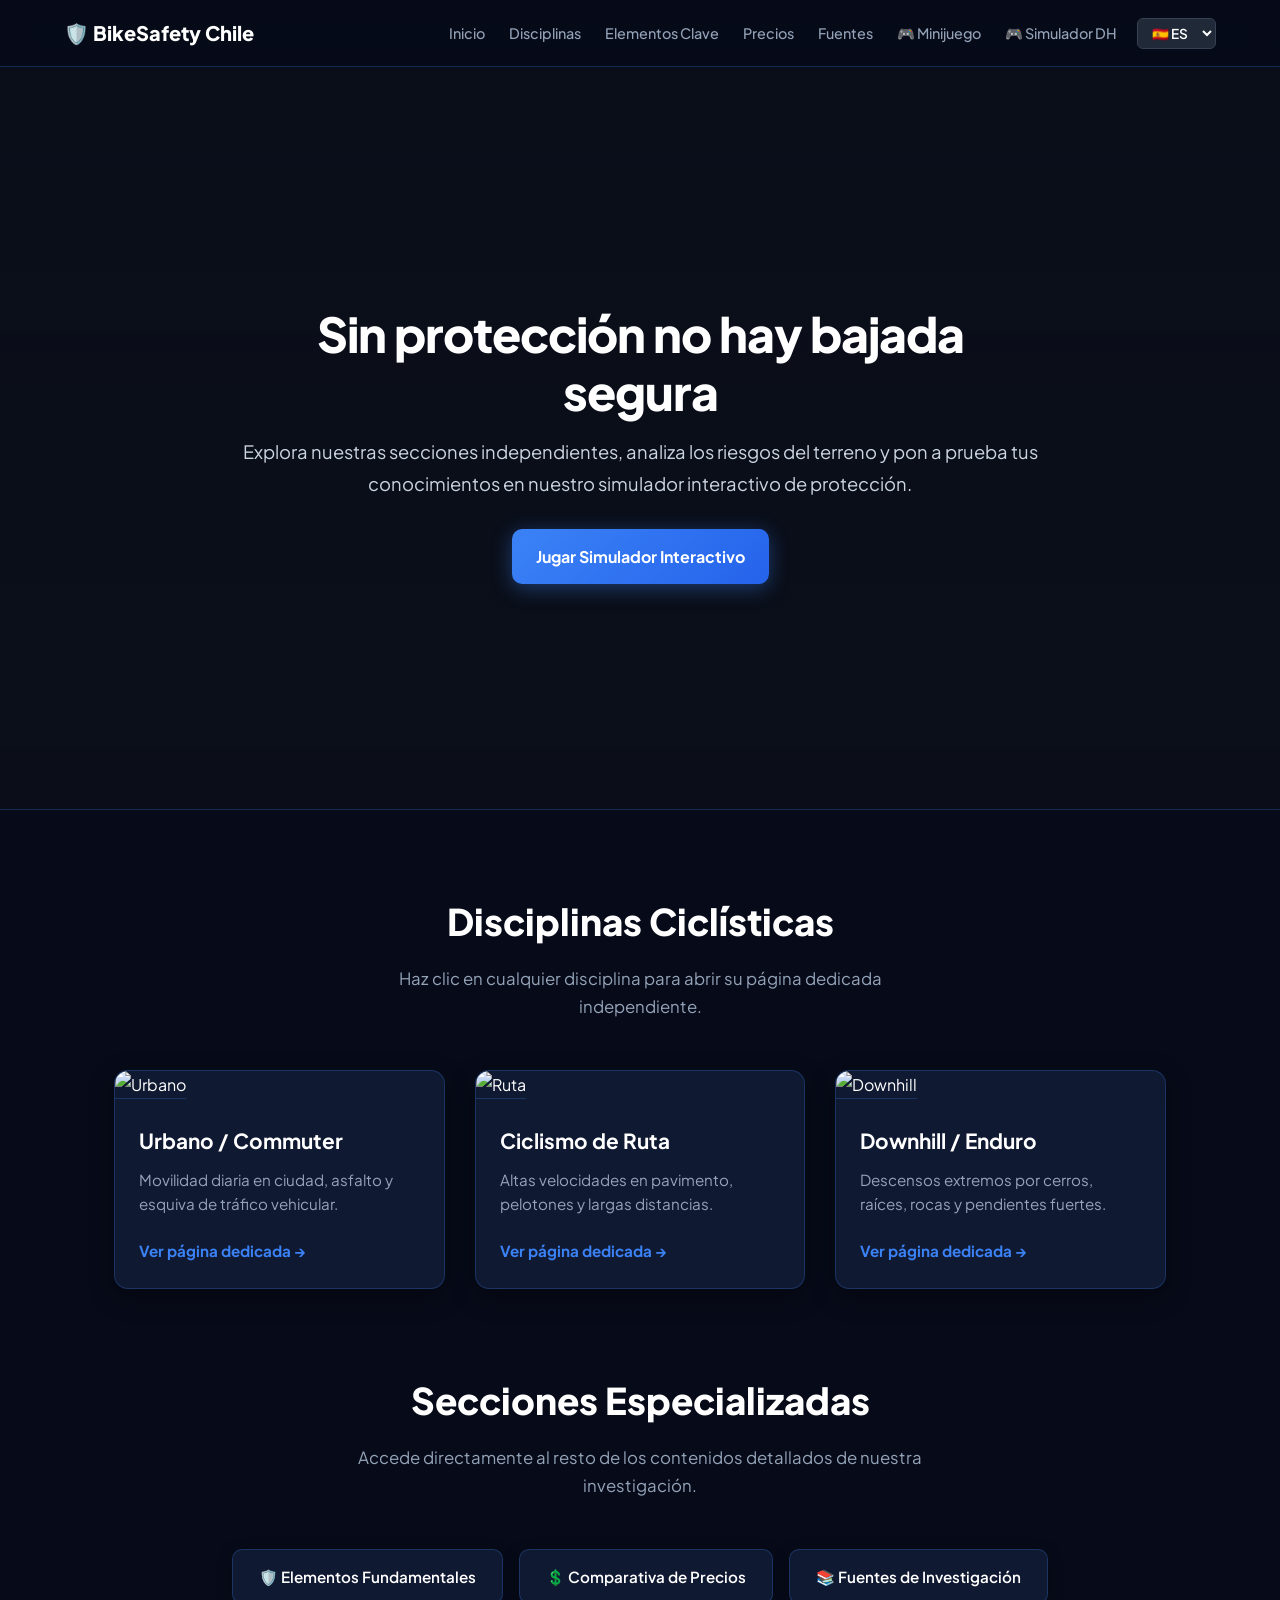
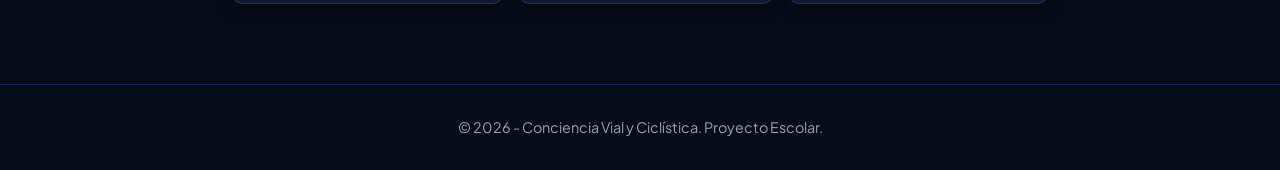
==== index.html @ a2f88ded "Update index.html" ====
<!DOCTYPE html>
<html lang="es">
<head>
    <meta charset="UTF-8">
    <meta name="viewport" content="width=device-width, initial-scale=1.0">
    <title data-i18n="index_meta_titulo">Seguridad sobre Ruedas | Inicio</title>
    <link rel="stylesheet" href="css/style.css">
    <style>
        .hero {
            background-image: linear-gradient(rgba(11, 15, 25, 0.7), rgba(11, 15, 25, 0.88)), url('IMG_6722.JPG');
            background-size: cover;
            background-position: center;
        }
        /* Estilo para el selector de idioma en el nav */
        .language-selector select {
            background: #1f2937;
            color: white;
            border: 1px solid #374151;
            padding: 5px 10px;
            border-radius: 6px;
            cursor: pointer;
            font-size: 0.85rem;
            font-weight: 600;
        }
        .nav-right {
            display: flex;
            align-items: center;
            gap: 20px;
        }
    </style>
</head>
<body>

    <header>
        <nav class="navbar">
            <div class="logo">🛡️ BikeSafety Chile</div>
            <div class="nav-right">
                <ul class="nav-links">
                    <li><a href="index.html" data-i18n="nav_inicio">Inicio</a></li>
                    <li><a href="#disciplinas-grid" data-i18n="nav_disciplinas">Disciplinas</a></li>
                    <li><a href="elementos.html" data-i18n="nav_elementos_clave">Elementos Clave</a></li>
                    <li><a href="precios.html" data-i18n="nav_precios">Precios</a></li>
                    <li><a href="fuentes.html" data-i18n="nav_fuentes">Fuentes</a></li>
                    <li><a href="juego.html" class="nav-game-btn" data-i18n="nav_minijuego">🎮 Minijuego</a></li>
                    <li><a href="simulador.html" data-i18n="nav_simulador">🎮 Simulador DH</a></li>
                </ul>
                <div class="language-selector">
                    <select id="select-idioma" onchange="cambiarIdioma(this.value)">
                        <option value="es">🇪🇸 ES</option>
                        <option value="en">🇬🇧 EN</option>
                    </select>
                </div>
            </div>
        </nav>
    </header>

    <section class="hero">
        <div class="hero-content">
            <h1 data-i18n="hero_titulo">Sin protección no hay bajada segura</h1>
            <p data-i18n="hero_desc">Explora nuestras secciones independientes, analiza los riesgos del terreno y pon a prueba tus conocimientos en nuestro simulador interactivo de protección.</p>
            <a href="juego.html" class="btn" data-i18n="hero_btn">Jugar Simulador Interactivo</a>
        </div>
    </section>

    <!-- Sección de Disciplinas con Enlaces a Páginas Externas -->
    <section id="disciplinas-grid" class="container">
        <h2 data-i18n="disc_seccion_titulo">Disciplinas Ciclísticas</h2>
        <p class="section-desc" data-i18n="disc_seccion_desc">Haz clic en cualquier disciplina para abrir su página dedicada independiente.</p>
        
        <div class="cards-grid">
            <a href="urbano.html" class="discipline-card-link">
                <div class="card">
                    <img src="https://images.unsplash.com/photo-1571068316344-75bc76f77890?auto=format&fit=crop&w=600&q=80" alt="Urbano">
                    <div class="card-info">
                        <h3 data-i18n="card_urbano_titulo">Urbano / Commuter</h3>
                        <p data-i18n="card_urbano_desc">Movilidad diaria en ciudad, asfalto y esquiva de tráfico vehicular.</p>
                        <span class="link-text" data-i18n="ver_pagina_dedicada">Ver página dedicada &rarr;</span>
                    </div>
                </div>
            </a>

            <a href="ruta.html" class="discipline-card-link">
                <div class="card">
                    <img src="https://www.fauconbikes.cl/cdn/shop/files/addict20RC.webp?v=1758021954" alt="Ruta">
                    <div class="card-info">
                        <h3 data-i18n="card_ruta_titulo">Ciclismo de Ruta</h3>
                        <p data-i18n="card_ruta_desc">Altas velocidades en pavimento, pelotones y largas distancias.</p>
                        <span class="link-text" data-i18n="ver_pagina_dedicada">Ver página dedicada &rarr;</span>
                    </div>
                </div>
            </a>

            <a href="downhill.html" class="discipline-card-link">
                <div class="card">
                    <img src="https://www.commencal.com/dw/image/v2/BFNN_PRD/on/demandware.static/-/Sites-commencal-master/default/dwc8662ee2/images/BT4SUPV5SGEU1_01.jpg?q=70" alt="Downhill">
                    <div class="card-info">
                        <h3 data-i18n="card_dh_titulo">Downhill / Enduro</h3>
                        <p data-i18n="card_dh_desc">Descensos extremos por cerros, raíces, rocas y pendientes fuertes.</p>
                        <span class="link-text" data-i18n="ver_pagina_dedicada">Ver página dedicada &rarr;</span>
                    </div>
                </div>
            </a>
        </div>
    </section>

    <!-- Enlaces rápidos a las otras páginas -->
    <section class="bg-nature">
        <div class="container">
            <h2 data-i18n="sec_esp_titulo">Secciones Especializadas</h2>
            <p class="section-desc" data-i18n="sec_esp_desc">Accede directamente al resto de los contenidos detallados de nuestra investigación.</p>
            <div class="quick-links">
                <a href="elementos.html" class="quick-btn" data-i18n="btn_elem_fund">🛡️ Elementos Fundamentales</a>
                <a href="precios.html" class="quick-btn" data-i18n="btn_comp_prec">💲 Comparativa de Precios</a>
                <a href="fuentes.html" class="quick-btn" data-i18n="btn_fuentes_inv">📚 Fuentes de Investigación</a>
            </div>
        </div>
    </section>

    <footer>
        <p data-i18n="footer_index">&copy; 2026 - Conciencia Vial y Ciclística. Proyecto Escolar.</p>
    </footer>

    <!-- Script Global de Traducción -->
    <script src="i18n.js"></script>
    <script>
        // Diccionario extendido para esta página
        if (typeof translations !== 'undefined') {
            translations.es.index_meta_titulo = "Seguridad sobre Ruedas | Inicio";
            translations.es.nav_inicio = "Inicio";
            translations.es.nav_disciplinas = "Disciplinas";
            translations.es.nav_elementos_clave = "Elementos Clave";
            translations.es.nav_precios = "Precios";
            translations.es.nav_fuentes = "Fuentes";
            translations.es.nav_minijuego = "🎮 Minijuego";
            translations.es.nav_simulador = "🎮 Simulador DH";
            
            translations.es.hero_titulo = "Sin protección no hay bajada segura";
            translations.es.hero_desc = "Explora nuestras secciones independientes, analiza los riesgos del terreno y pon a prueba tus conocimientos en nuestro simulador interactivo de protección.";
            translations.es.hero_btn = "Jugar Simulador Interactivo";
            
            translations.es.disc_seccion_titulo = "Disciplinas Ciclísticas";
            translations.es.disc_seccion_desc = "Haz clic en cualquier disciplina para abrir su página dedicada independiente.";
            
            translations.es.card_urbano_titulo = "Urbano / Commuter";
            translations.es.card_urbano_desc = "Movilidad diaria en ciudad, asfalto y esquiva de tráfico vehicular.";
            translations.es.card_ruta_titulo = "Ciclismo de Ruta";
            translations.es.card_ruta_desc = "Altas velocidades en pavimento, pelotones y largas distancias.";
            translations.es.card_dh_titulo = "Downhill / Enduro";
            translations.es.card_dh_desc = "Descensos extremos por cerros, raíces, rocas y pendientes fuertes.";
            translations.es.ver_pagina_dedicada = "Ver página dedicada →";
            
            translations.es.sec_esp_titulo = "Secciones Especializadas";
            translations.es.sec_esp_desc = "Accede directamente al resto de los contenidos detallados de nuestra investigación.";
            translations.es.btn_elem_fund = "🛡️ Elementos Fundamentales";
            translations.es.btn_comp_prec = "💲 Comparativa de Precios";
            translations.es.btn_fuentes_inv = "📚 Fuentes de Investigación";
            translations.es.footer_index = "© 2026 - Conciencia Vial y Ciclística. Proyecto Escolar.";

            // Traducciones en Inglés
            translations.en.index_meta_titulo = "Safety on Wheels | Home";
            translations.en.nav_inicio = "Home";
            translations.en.nav_disciplinas = "Disciplines";
            translations.en.nav_elementos_clave = "Key Gear";
            translations.en.nav_precios = "Pricing";
            translations.en.nav_fuentes = "Sources";
            translations.en.nav_minijuego = "🎮 Minigame";
            translations.en.nav_simulador = "🎮 DH Simulator";
            
            translations.en.hero_titulo = "Without protection there is no safe ride down";
            translations.en.hero_desc = "Explore our independent sections, analyze terrain risks, and test your knowledge in our interactive protection simulator.";
            translations.en.hero_btn = "Play Interactive Simulator";
            
            translations.en.disc_seccion_titulo = "Cycling Disciplines";
            translations.en.disc_seccion_desc = "Click on any discipline to open its dedicated independent page.";
            
            translations.en.card_urbano_titulo = "Urban / Commuter";
            translations.en.card_urbano_desc = "Daily city mobility, asphalt riding, and dodging vehicular traffic.";
            translations.en.card_ruta_titulo = "Road Cycling";
            translations.en.card_ruta_desc = "High speeds on pavement, pelotons, and long distances.";
            translations.en.card_dh_titulo = "Downhill / Enduro";
            translations.en.card_dh_desc = "Extreme descents through hills, roots, rocks, and steep slopes.";
            translations.en.ver_pagina_dedicada = "View dedicated page →";
            
            translations.en.sec_esp_titulo = "Specialized Sections";
            translations.en.sec_esp_desc = "Directly access the rest of the detailed contents of our research.";
            translations.en.btn_elem_fund = "🛡️ Fundamental Gear";
            translations.en.btn_comp_prec = "💲 Pricing Comparison";
            translations.en.btn_fuentes_inv = "📚 Research Sources";
            translations.en.footer_index = "© 2026 - Road and Cycling Awareness. School Project.";
        }
    </script>
</body>
</html>
---- css/style.css ----
/* ==========================================================
   HOJA DE ESTILOS DEFINITIVA - BIKE SAFETY CHILE
   ========================================================== */

@import url('https://fonts.googleapis.com/css2?family=Plus+Jakarta+Sans:wght@300;400;500;600;700;800&display=swap');

:root {
    --bg-primary: #070b19;
    --bg-card: #101932;
    --bg-card-hover: #172544;
    --text-main: #ffffff;
    --text-muted: #94a3b8;
    --color-primary: #3b82f6;      
    --color-accent: #f59e0b;       
    --color-success: #10b981;      
    --border-color: rgba(59, 130, 246, 0.25);
    --border-hover: rgba(59, 130, 246, 0.7);
}

*, *::before, *::after {
    box-sizing: border-box;
    margin: 0;
    padding: 0;
    font-family: 'Plus Jakarta Sans', sans-serif;
}

body {
    background-color: var(--bg-primary);
    color: var(--text-main);
    line-height: 1.7;
    font-size: 1rem;
    -webkit-font-smoothing: antialiased;
}

/* Encabezado fijo */
header {
    background: rgba(7, 11, 25, 0.85);
    backdrop-filter: blur(12px);
    border-bottom: 1px solid var(--border-color);
    position: fixed;
    top: 0;
    width: 100%;
    z-index: 1000;
}

.navbar {
    display: flex;
    justify-content: space-between;
    align-items: center;
    max-width: 1200px;
    margin: 0 auto;
    padding: 16px 24px;
}

.logo {
    font-size: 1.25rem;
    font-weight: 800;
    color: var(--text-main);
    display: flex;
    align-items: center;
    gap: 10px;
    text-decoration: none;
}

.nav-links {
    list-style: none;
    display: flex;
    align-items: center;
    gap: 24px;
}

.nav-links a {
    color: var(--text-muted);
    text-decoration: none;
    font-weight: 500;
    font-size: 0.9rem;
    transition: color 0.25s ease;
}

.nav-links a:hover {
    color: var(--color-primary);
}

/* Estilo para el selector de idioma en el nav */
.language-selector select {
    background: #101932;
    color: var(--text-main);
    border: 1px solid var(--border-color);
    padding: 6px 12px;
    border-radius: 8px;
    cursor: pointer;
    font-size: 0.9rem;
    font-weight: 600;
}

.language-selector select:focus {
    outline: none;
    border-color: var(--color-primary);
}

/* ==========================================================
   SECCIÓN HERO (INICIO)
   ========================================================== */
.hero {
    min-height: 90vh;
    display: flex;
    flex-direction: column;
    justify-content: center;
    align-items: center;
    text-align: center;
    padding: 140px 24px 60px 24px;
    background: linear-gradient(180deg, rgba(7, 11, 25, 0.5) 0%, rgba(7, 11, 25, 1) 100%);
    border-bottom: 1px solid var(--border-color);
}

.hero-content {
    max-width: 800px;
}

.hero h1 {
    font-size: 3rem;
    font-weight: 800;
    color: #ffffff;
    margin-bottom: 16px;
    letter-spacing: -1px;
    line-height: 1.2;
}

.hero p {
    font-size: 1.15rem;
    color: #cbd5e1;
    margin-bottom: 30px;
}

/* Contenedores generales */
.container {
    max-width: 1100px;
    margin: 80px auto;
    padding: 0 24px;
}

.container h2 {
    font-size: 2.3rem;
    font-weight: 800;
    color: var(--text-main);
    text-align: center;
    margin-bottom: 12px;
}

.section-desc {
    color: var(--text-muted);
    text-align: center;
    font-size: 1.05rem;
    margin-bottom: 48px;
    max-width: 600px;
    margin-left: auto;
    margin-right: auto;
}

/* Tarjetas de disciplinas (Inicio) */
.cards-grid {
    display: grid;
    grid-template-columns: repeat(auto-fit, minmax(320px, 1fr));
    gap: 30px;
}

.discipline-card-link {
    text-decoration: none;
    color: inherit;
    display: block;
}

.card {
    background: var(--bg-card);
    border: 1px solid var(--border-color);
    border-radius: 14px;
    overflow: hidden;
    transition: all 0.3s ease;
    height: 100%;
    box-shadow: 0 8px 25px rgba(0, 0, 0, 0.4);
}

.card:hover {
    transform: translateY(-6px);
    border-color: var(--border-hover);
    box-shadow: 0 12px 35px rgba(59, 130, 246, 0.3);
}

.card img {
    width: 100%;
    height: 190px;
    object-fit: cover;
    border-bottom: 1px solid var(--border-color);
}

.card-info {
    padding: 24px;
}

.card-info h3 {
    color: var(--text-main);
    font-size: 1.3rem;
    font-weight: 700;
    margin-bottom: 10px;
}

.card-info p {
    color: var(--text-muted);
    font-size: 0.95rem;
    margin-bottom: 20px;
    line-height: 1.6;
}

.link-text {
    color: var(--color-primary);
    font-weight: 700;
    font-size: 0.95rem;
    display: inline-flex;
    align-items: center;
    gap: 6px;
}

/* Botones y Secciones Especializadas */
.quick-links {
    display: flex;
    justify-content: center;
    gap: 16px;
    flex-wrap: wrap;
    margin-top: 20px;
}

.quick-btn {
    background: var(--bg-card);
    border: 1px solid var(--border-color);
    color: var(--text-main);
    padding: 14px 26px;
    border-radius: 10px;
    text-decoration: none;
    font-weight: 600;
    font-size: 0.95rem;
    transition: all 0.3s ease;
    box-shadow: 0 4px 15px rgba(0,0,0,0.3);
}

.quick-btn:hover {
    background: var(--bg-card-hover);
    border-color: var(--color-primary);
    color: #60a5fa;
    transform: translateY(-2px);
}

/* Tablas de datos formales */
table.tabla-datos, .tabla-precios, table.precios, .container table {
    width: 100% !important;
    border-collapse: collapse !important;
    background: var(--bg-card) !important;
    border-radius: 14px !important;
    overflow: hidden !important;
    margin-top: 25px !important;
    border: 1px solid var(--border-color) !important;
    box-shadow: 0 10px 30px rgba(0,0,0,0.4) !important;
}

table.tabla-datos th, table.tabla-datos td, .tabla-precios th, .tabla-precios td, table.precios th, table.precios td, .container table th, .container table td {
    padding: 18px 22px !important;
    text-align: left !important;
    border-bottom: 1px solid var(--border-color) !important;
}

table.tabla-datos th, .tabla-precios th, table.precios th, .container table th {
    background: linear-gradient(135deg, rgba(59, 130, 246, 0.25), rgba(16, 185, 129, 0.15)) !important;
    color: #60a5fa !important;
    font-weight: 800 !important;
    font-size: 0.95rem !important;
    text-transform: uppercase !important;
}

table.tabla-datos td, .tabla-precios td, table.precios td, .container table td {
    color: var(--text-main) !important;
    font-size: 0.95rem !important;
}

table.tabla-datos tr:hover td, .tabla-precios tr:hover td, table.precios tr:hover td, .container table tr:hover td {
    background-color: var(--bg-card-hover) !important;
}

/* Estilos para el Minijuego / Simulador */
.game-card {
    background: var(--bg-card);
    border: 1px solid var(--border-color);
    border-radius: 16px;
    padding: 30px;
    box-shadow: 0 10px 30px rgba(0, 0, 0, 0.5);
    margin-bottom: 30px;
}

.scenario-buttons {
    display: flex;
    flex-direction: column;
    gap: 15px;
    margin-top: 20px;
}

.btn-scenario {
    background: var(--bg-primary);
    border: 1px solid var(--border-color);
    color: var(--text-main);
    padding: 16px 20px;
    border-radius: 12px;
    text-align: left;
    font-size: 1.05rem;
    font-weight: 600;
    cursor: pointer;
    transition: all 0.3s ease;
}

.btn-scenario:hover {
    background: var(--bg-card-hover);
    border-color: var(--color-primary);
    transform: translateY(-2px);
    color: #60a5fa;
}

.checkbox-group {
    display: flex;
    flex-direction: column;
    gap: 12px;
    margin: 20px 0;
}

.checkbox-group label {
    background: var(--bg-primary);
    border: 1px solid var(--border-color);
    padding: 14px 18px;
    border-radius: 10px;
    cursor: pointer;
    font-weight: 500;
    display: flex;
    align-items: center;
    gap: 12px;
}

.btn {
    background: linear-gradient(135deg, var(--color-primary), #2563eb);
    color: #ffffff;
    padding: 14px 24px;
    border: none;
    border-radius: 10px;
    font-weight: 700;
    font-size: 1rem;
    cursor: pointer;
    display: inline-block;
    text-decoration: none;
    box-shadow: 0 4px 20px rgba(59, 130, 246, 0.4);
}

footer {
    text-align: center;
    padding: 30px;
    color: var(--text-muted);
    font-size: 0.9rem;
    border-top: 1px solid var(--border-color);
    margin-top: 60px;
    background: rgba(7, 11, 25, 0.85);
}
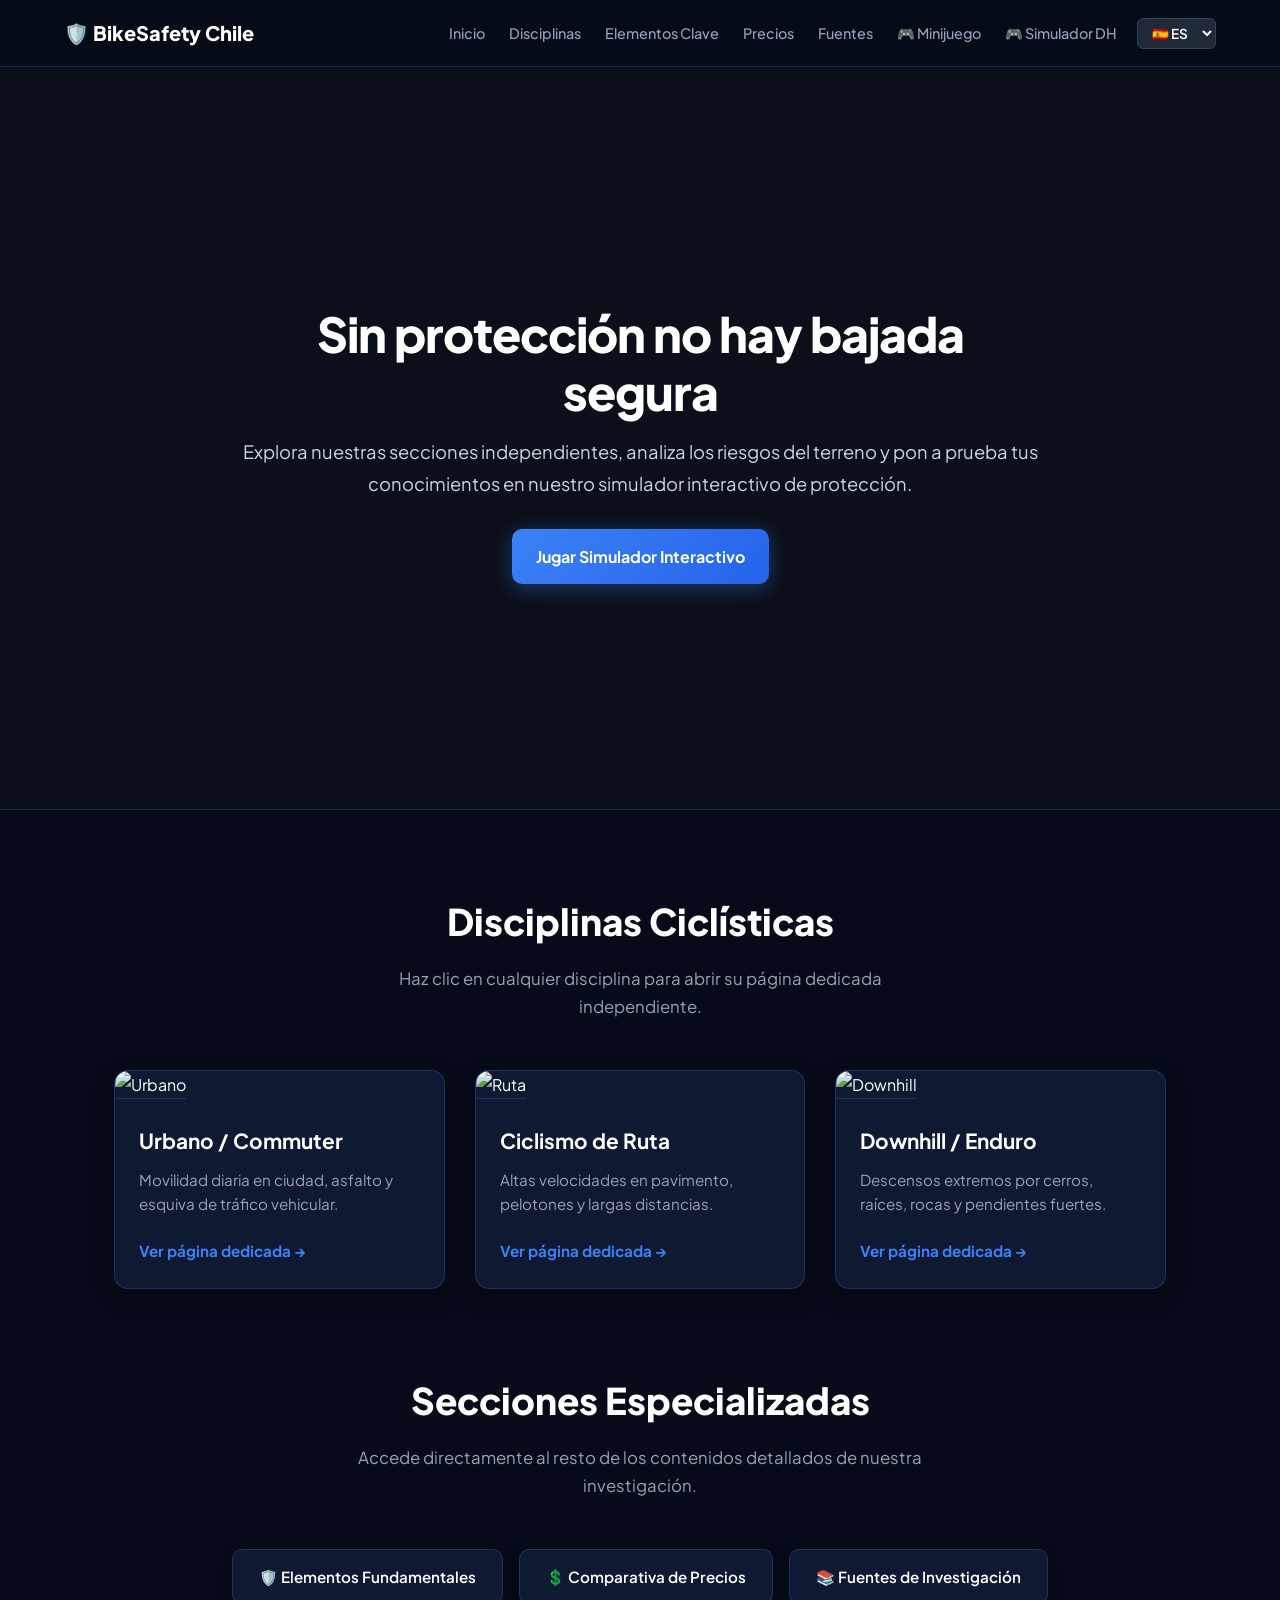
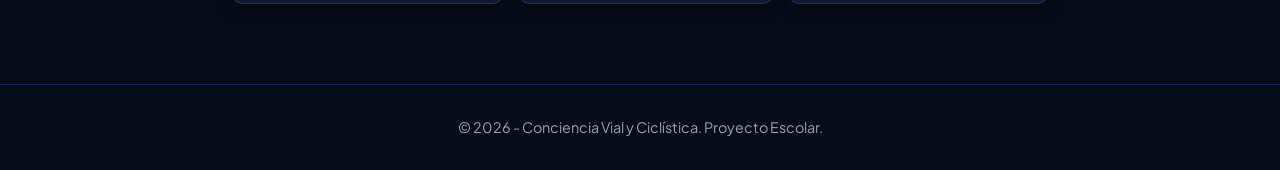
==== commit fdb7a697: "Update index.html" ====
--- a/index.html
+++ b/index.html
@@ -7,9 +7,11 @@
     <link rel="stylesheet" href="css/style.css">
     <style>
         .hero {
-            background-image: linear-gradient(rgba(11, 15, 25, 0.7), rgba(11, 15, 25, 0.88)), url('IMG_6722.JPG');
-            background-size: cover;
-            background-position: center;
+            background-color: #0b0f19 !important;
+            background-image: linear-gradient(rgba(11, 15, 25, 0.7), rgba(11, 15, 25, 0.88)), url('IMG_6722.jpg') !important;
+            background-size: cover !important;
+            background-position: center !important;
+            background-repeat: no-repeat !important;
         }
         /* Estilo para el selector de idioma en el nav */
         .language-selector select {
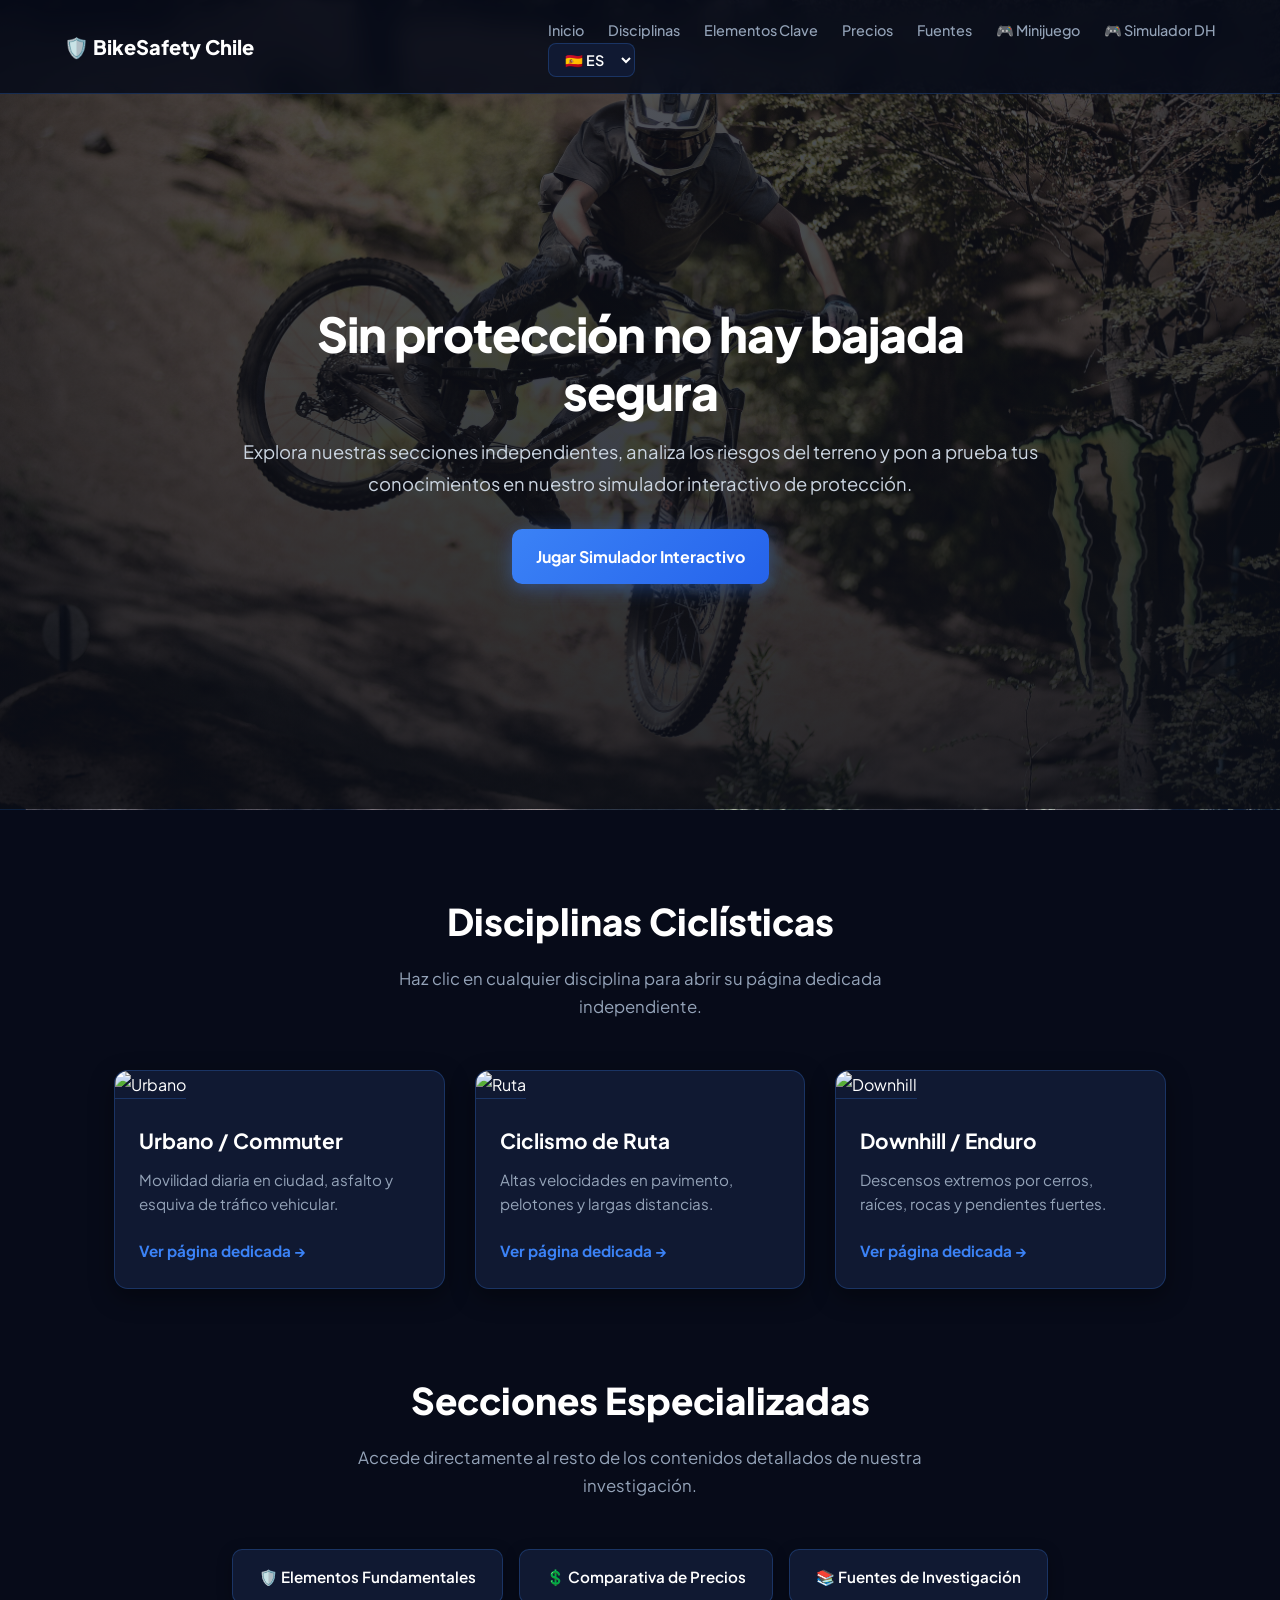
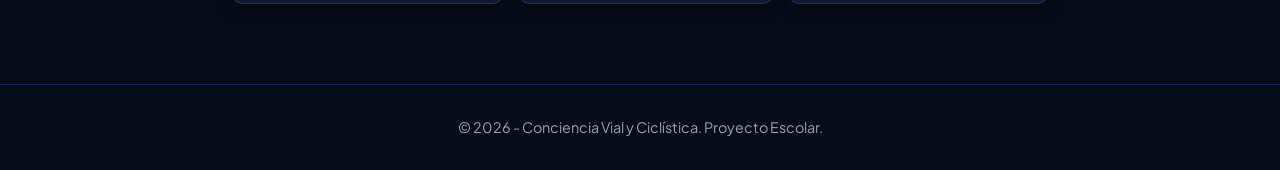
==== commit d4c69432: "Update index.html" ====
--- a/index.html
+++ b/index.html
@@ -5,31 +5,6 @@
     <meta name="viewport" content="width=device-width, initial-scale=1.0">
     <title data-i18n="index_meta_titulo">Seguridad sobre Ruedas | Inicio</title>
     <link rel="stylesheet" href="css/style.css">
-    <style>
-        .hero {
-            background-color: #0b0f19 !important;
-            background-image: linear-gradient(rgba(11, 15, 25, 0.7), rgba(11, 15, 25, 0.88)), url('IMG_6722.jpg') !important;
-            background-size: cover !important;
-            background-position: center !important;
-            background-repeat: no-repeat !important;
-        }
-        /* Estilo para el selector de idioma en el nav */
-        .language-selector select {
-            background: #1f2937;
-            color: white;
-            border: 1px solid #374151;
-            padding: 5px 10px;
-            border-radius: 6px;
-            cursor: pointer;
-            font-size: 0.85rem;
-            font-weight: 600;
-        }
-        .nav-right {
-            display: flex;
-            align-items: center;
-            gap: 20px;
-        }
-    </style>
 </head>
 <body>
 
--- a/css/style.css
+++ b/css/style.css
@@ -11,7 +11,7 @@
     --text-main: #ffffff;
     --text-muted: #94a3b8;
     --color-primary: #3b82f6;      
-    --color-accent: #f59e0b;       
+    --color-accent: #f59e0b;        
     --color-success: #10b981;      
     --border-color: rgba(59, 130, 246, 0.25);
     --border-hover: rgba(59, 130, 246, 0.7);
@@ -109,7 +109,12 @@
     align-items: center;
     text-align: center;
     padding: 140px 24px 60px 24px;
-    background: linear-gradient(180deg, rgba(7, 11, 25, 0.5) 0%, rgba(7, 11, 25, 1) 100%);
+    /* Usamos '../' para salir de la carpeta css y ubicar la imagen en la raíz del proyecto */
+    background-color: #0b0f19 !important;
+    background-image: linear-gradient(rgba(11, 15, 25, 0.7), rgba(11, 15, 25, 0.88)), url('../IMG_6722.JPG') !important;
+    background-size: cover !important;
+    background-position: center !important;
+    background-repeat: no-repeat !important;
     border-bottom: 1px solid var(--border-color);
 }
 
@@ -362,4 +367,4 @@
     border-top: 1px solid var(--border-color);
     margin-top: 60px;
     background: rgba(7, 11, 25, 0.85);
-}+}
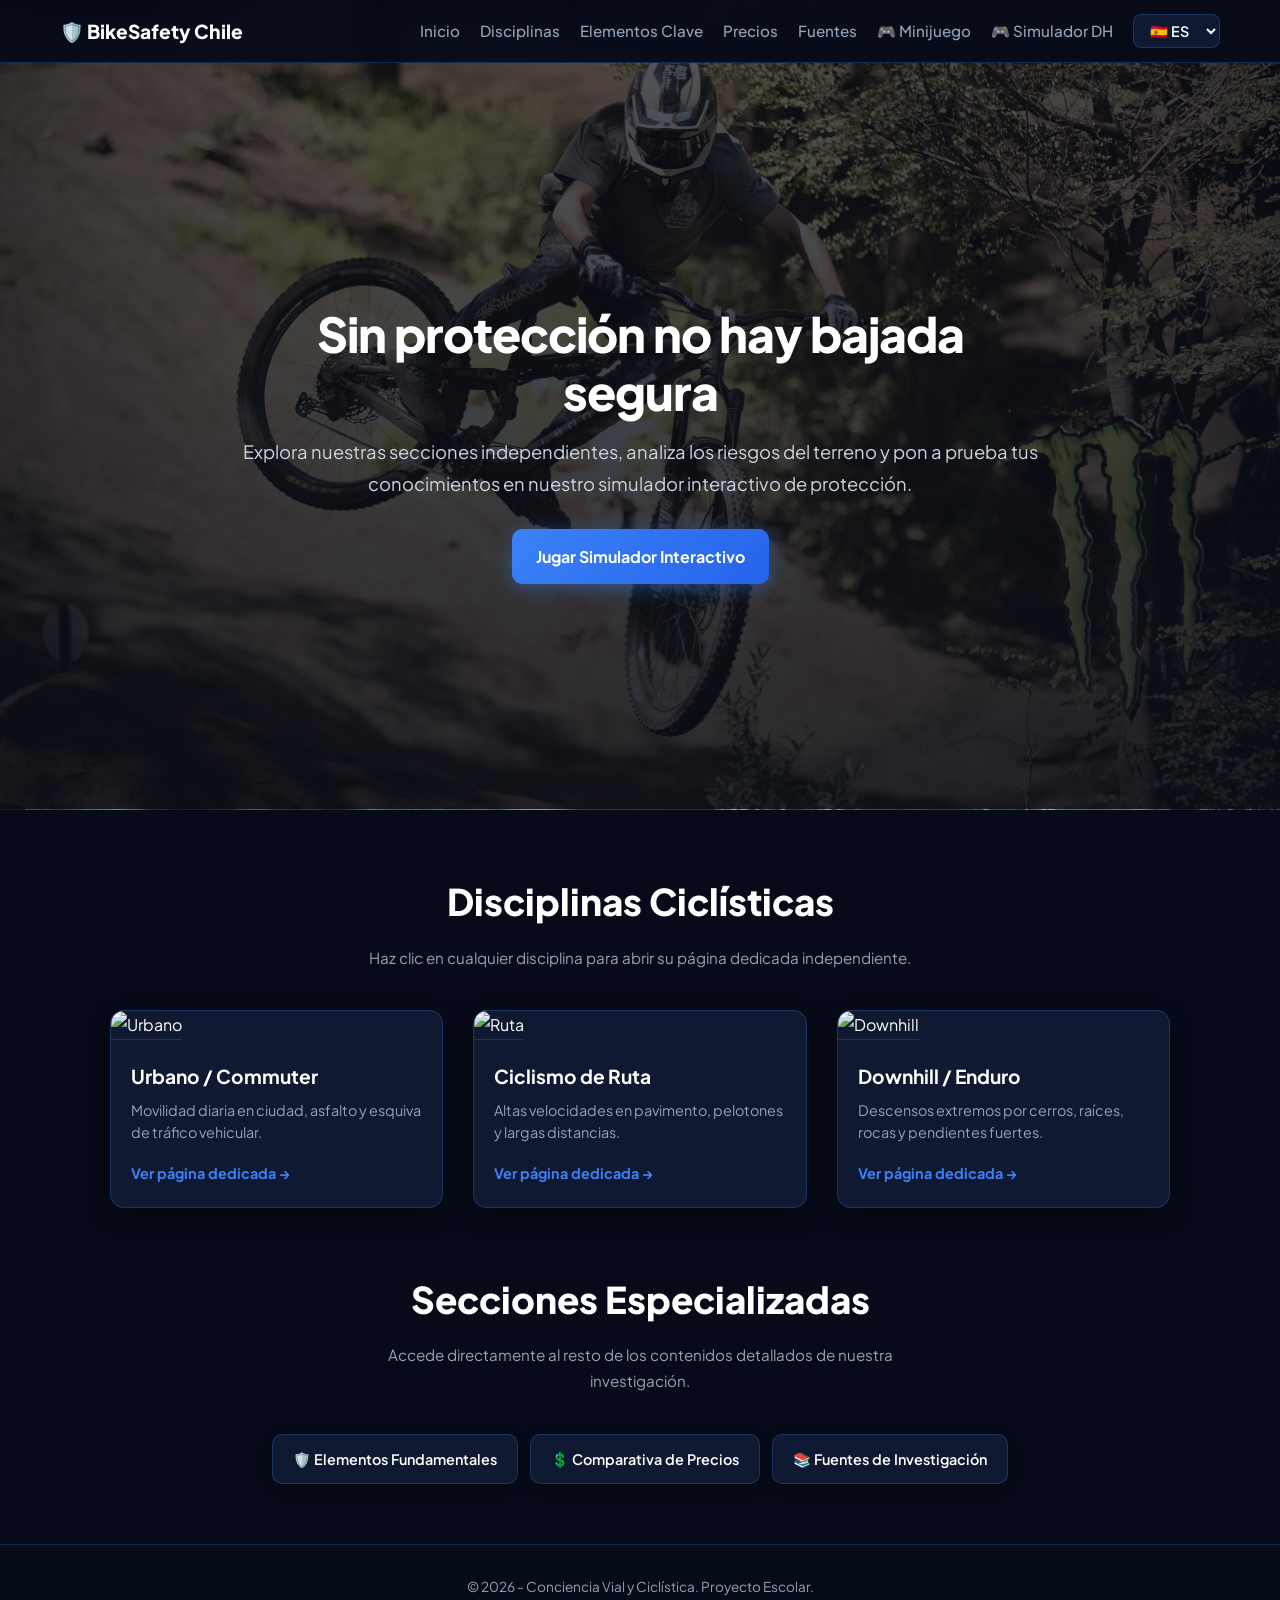
==== commit 6def750a: "Update index.html" ====
--- a/index.html
+++ b/index.html
@@ -10,8 +10,15 @@
 
     <header>
         <nav class="navbar">
-            <div class="logo">🛡️ BikeSafety Chile</div>
-            <div class="nav-right">
+            <a href="index.html" class="logo">🛡️ BikeSafety Chile</a>
+            
+            <!-- Botón de flecha / menú hamburguesa para celulares -->
+            <button class="menu-toggle-btn" onclick="toggleMenu()" id="menu-btn" aria-label="Abrir menú">
+                ▼
+            </button>
+
+            <!-- Contenedor que se esconde y se despliega con la flecha -->
+            <div class="nav-collapse" id="nav-collapse">
                 <ul class="nav-links">
                     <li><a href="index.html" data-i18n="nav_inicio">Inicio</a></li>
                     <li><a href="#disciplinas-grid" data-i18n="nav_disciplinas">Disciplinas</a></li>
@@ -97,6 +104,22 @@
         <p data-i18n="footer_index">&copy; 2026 - Conciencia Vial y Ciclística. Proyecto Escolar.</p>
     </footer>
 
+    <!-- Script para desplegar/esconder menú con la flechita -->
+    <script>
+        function toggleMenu() {
+            const navCollapse = document.getElementById('nav-collapse');
+            const menuBtn = document.getElementById('menu-btn');
+            navCollapse.classList.toggle('active');
+            
+            // Cambia la flecha de sentido al presionar (▲ / ▼)
+            if (navCollapse.classList.contains('active')) {
+                menuBtn.textContent = '▲';
+            } else {
+                menuBtn.textContent = '▼';
+            }
+        }
+    </script>
+
     <!-- Script Global de Traducción -->
     <script src="i18n.js"></script>
     <script>
--- a/css/style.css
+++ b/css/style.css
@@ -34,7 +34,7 @@
 
 /* Encabezado fijo */
 header {
-    background: rgba(7, 11, 25, 0.85);
+    background: rgba(7, 11, 25, 0.95);
     backdrop-filter: blur(12px);
     border-bottom: 1px solid var(--border-color);
     position: fixed;
@@ -49,11 +49,11 @@
     align-items: center;
     max-width: 1200px;
     margin: 0 auto;
-    padding: 16px 24px;
+    padding: 14px 20px;
 }
 
 .logo {
-    font-size: 1.25rem;
+    font-size: 1.2rem;
     font-weight: 800;
     color: var(--text-main);
     display: flex;
@@ -62,18 +62,86 @@
     text-decoration: none;
 }
 
+/* Botón de flecha / menú para celulares */
+.menu-toggle-btn {
+    background: var(--bg-card);
+    border: 1px solid var(--border-color);
+    color: var(--text-main);
+    font-size: 1.2rem;
+    padding: 6px 12px;
+    border-radius: 8px;
+    cursor: pointer;
+    display: flex;
+    align-items: center;
+    justify-content: center;
+    transition: all 0.3s ease;
+}
+
+.menu-toggle-btn:hover {
+    border-color: var(--color-primary);
+    color: #60a5fa;
+}
+
+/* En PC se oculta el botón de despliegue porque la barra va completa */
+@media (min-width: 900px) {
+    .menu-toggle-btn {
+        display: none;
+    }
+}
+
+.nav-right {
+    display: flex;
+    align-items: center;
+    gap: 20px;
+}
+
+/* Contenedor colapsable en celulares */
+.nav-collapse {
+    display: flex;
+    align-items: center;
+    gap: 20px;
+}
+
+@media (max-width: 899px) {
+    .nav-collapse {
+        display: none; /* Oculto por defecto en celular hasta presionar la flecha */
+        position: absolute;
+        top: 100%;
+        left: 0;
+        width: 100%;
+        background: rgba(7, 11, 25, 0.98);
+        flex-direction: column;
+        padding: 20px;
+        border-bottom: 1px solid var(--border-color);
+        box-shadow: 0 10px 30px rgba(0,0,0,0.5);
+    }
+    .nav-collapse.active {
+        display: flex;
+    }
+}
+
+/* Menú con scroll horizontal si es necesario dentro del panel móvil */
 .nav-links {
     list-style: none;
     display: flex;
     align-items: center;
-    gap: 24px;
+    gap: 20px;
+}
+
+@media (max-width: 899px) {
+    .nav-links {
+        flex-direction: column;
+        width: 100%;
+        align-items: flex-start;
+        gap: 15px;
+    }
 }
 
 .nav-links a {
     color: var(--text-muted);
     text-decoration: none;
     font-weight: 500;
-    font-size: 0.9rem;
+    font-size: 0.95rem;
     transition: color 0.25s ease;
 }
 
@@ -109,7 +177,6 @@
     align-items: center;
     text-align: center;
     padding: 140px 24px 60px 24px;
-    /* Usamos '../' para salir de la carpeta css y ubicar la imagen en la raíz del proyecto */
     background-color: #0b0f19 !important;
     background-image: linear-gradient(rgba(11, 15, 25, 0.7), rgba(11, 15, 25, 0.88)), url('../IMG_6722.JPG') !important;
     background-size: cover !important;
@@ -123,7 +190,7 @@
 }
 
 .hero h1 {
-    font-size: 3rem;
+    font-size: 2.2rem;
     font-weight: 800;
     color: #ffffff;
     margin-bottom: 16px;
@@ -131,32 +198,50 @@
     line-height: 1.2;
 }
 
+@media (min-width: 768px) {
+    .hero h1 {
+        font-size: 3rem;
+    }
+}
+
 .hero p {
-    font-size: 1.15rem;
+    font-size: 1rem;
     color: #cbd5e1;
     margin-bottom: 30px;
+}
+
+@media (min-width: 768px) {
+    .hero p {
+        font-size: 1.15rem;
+    }
 }
 
 /* Contenedores generales */
 .container {
     max-width: 1100px;
-    margin: 80px auto;
-    padding: 0 24px;
+    margin: 60px auto;
+    padding: 0 20px;
 }
 
 .container h2 {
-    font-size: 2.3rem;
+    font-size: 1.8rem;
     font-weight: 800;
     color: var(--text-main);
     text-align: center;
     margin-bottom: 12px;
+}
+
+@media (min-width: 768px) {
+    .container h2 {
+        font-size: 2.3rem;
+    }
 }
 
 .section-desc {
     color: var(--text-muted);
     text-align: center;
-    font-size: 1.05rem;
-    margin-bottom: 48px;
+    font-size: 0.95rem;
+    margin-bottom: 40px;
     max-width: 600px;
     margin-left: auto;
     margin-right: auto;
@@ -165,8 +250,15 @@
 /* Tarjetas de disciplinas (Inicio) */
 .cards-grid {
     display: grid;
-    grid-template-columns: repeat(auto-fit, minmax(320px, 1fr));
-    gap: 30px;
+    grid-template-columns: 1fr;
+    gap: 24px;
+}
+
+@media (min-width: 768px) {
+    .cards-grid {
+        grid-template-columns: repeat(auto-fit, minmax(320px, 1fr));
+        gap: 30px;
+    }
 }
 
 .discipline-card-link {
@@ -199,27 +291,27 @@
 }
 
 .card-info {
-    padding: 24px;
+    padding: 20px;
 }
 
 .card-info h3 {
     color: var(--text-main);
-    font-size: 1.3rem;
+    font-size: 1.2rem;
     font-weight: 700;
-    margin-bottom: 10px;
+    margin-bottom: 8px;
 }
 
 .card-info p {
     color: var(--text-muted);
-    font-size: 0.95rem;
-    margin-bottom: 20px;
-    line-height: 1.6;
+    font-size: 0.9rem;
+    margin-bottom: 16px;
+    line-height: 1.5;
 }
 
 .link-text {
     color: var(--color-primary);
     font-weight: 700;
-    font-size: 0.95rem;
+    font-size: 0.9rem;
     display: inline-flex;
     align-items: center;
     gap: 6px;
@@ -229,7 +321,7 @@
 .quick-links {
     display: flex;
     justify-content: center;
-    gap: 16px;
+    gap: 12px;
     flex-wrap: wrap;
     margin-top: 20px;
 }
@@ -238,11 +330,11 @@
     background: var(--bg-card);
     border: 1px solid var(--border-color);
     color: var(--text-main);
-    padding: 14px 26px;
+    padding: 12px 20px;
     border-radius: 10px;
     text-decoration: none;
     font-weight: 600;
-    font-size: 0.95rem;
+    font-size: 0.9rem;
     transition: all 0.3s ease;
     box-shadow: 0 4px 15px rgba(0,0,0,0.3);
 }
@@ -267,22 +359,28 @@
 }
 
 table.tabla-datos th, table.tabla-datos td, .tabla-precios th, .tabla-precios td, table.precios th, table.precios td, .container table th, .container table td {
-    padding: 18px 22px !important;
+    padding: 14px 16px !important;
     text-align: left !important;
     border-bottom: 1px solid var(--border-color) !important;
+    font-size: 0.85rem !important;
+}
+
+@media (min-width: 768px) {
+    table.tabla-datos th, table.tabla-datos td, .tabla-precios th, .tabla-precios td, table.precios th, table.precios td, .container table th, .container table td {
+        padding: 18px 22px !important;
+        font-size: 0.95rem !important;
+    }
 }
 
 table.tabla-datos th, .tabla-precios th, table.precios th, .container table th {
     background: linear-gradient(135deg, rgba(59, 130, 246, 0.25), rgba(16, 185, 129, 0.15)) !important;
     color: #60a5fa !important;
     font-weight: 800 !important;
-    font-size: 0.95rem !important;
     text-transform: uppercase !important;
 }
 
 table.tabla-datos td, .tabla-precios td, table.precios td, .container table td {
     color: var(--text-main) !important;
-    font-size: 0.95rem !important;
 }
 
 table.tabla-datos tr:hover td, .tabla-precios tr:hover td, table.precios tr:hover td, .container table tr:hover td {
@@ -294,9 +392,16 @@
     background: var(--bg-card);
     border: 1px solid var(--border-color);
     border-radius: 16px;
-    padding: 30px;
+    padding: 20px;
     box-shadow: 0 10px 30px rgba(0, 0, 0, 0.5);
-    margin-bottom: 30px;
+    margin-bottom: 25px;
+}
+
+@media (min-width: 768px) {
+    .game-card {
+        padding: 30px;
+        margin-bottom: 30px;
+    }
 }
 
 .scenario-buttons {
@@ -310,10 +415,10 @@
     background: var(--bg-primary);
     border: 1px solid var(--border-color);
     color: var(--text-main);
-    padding: 16px 20px;
+    padding: 14px 18px;
     border-radius: 12px;
     text-align: left;
-    font-size: 1.05rem;
+    font-size: 0.95rem;
     font-weight: 600;
     cursor: pointer;
     transition: all 0.3s ease;
@@ -336,13 +441,14 @@
 .checkbox-group label {
     background: var(--bg-primary);
     border: 1px solid var(--border-color);
-    padding: 14px 18px;
+    padding: 12px 16px;
     border-radius: 10px;
     cursor: pointer;
     font-weight: 500;
     display: flex;
     align-items: center;
     gap: 12px;
+    font-size: 0.9rem;
 }
 
 .btn {
@@ -363,8 +469,8 @@
     text-align: center;
     padding: 30px;
     color: var(--text-muted);
-    font-size: 0.9rem;
+    font-size: 0.85rem;
     border-top: 1px solid var(--border-color);
     margin-top: 60px;
-    background: rgba(7, 11, 25, 0.85);
-}
+    background: rgba(7, 11, 25, 0.95);
+}
